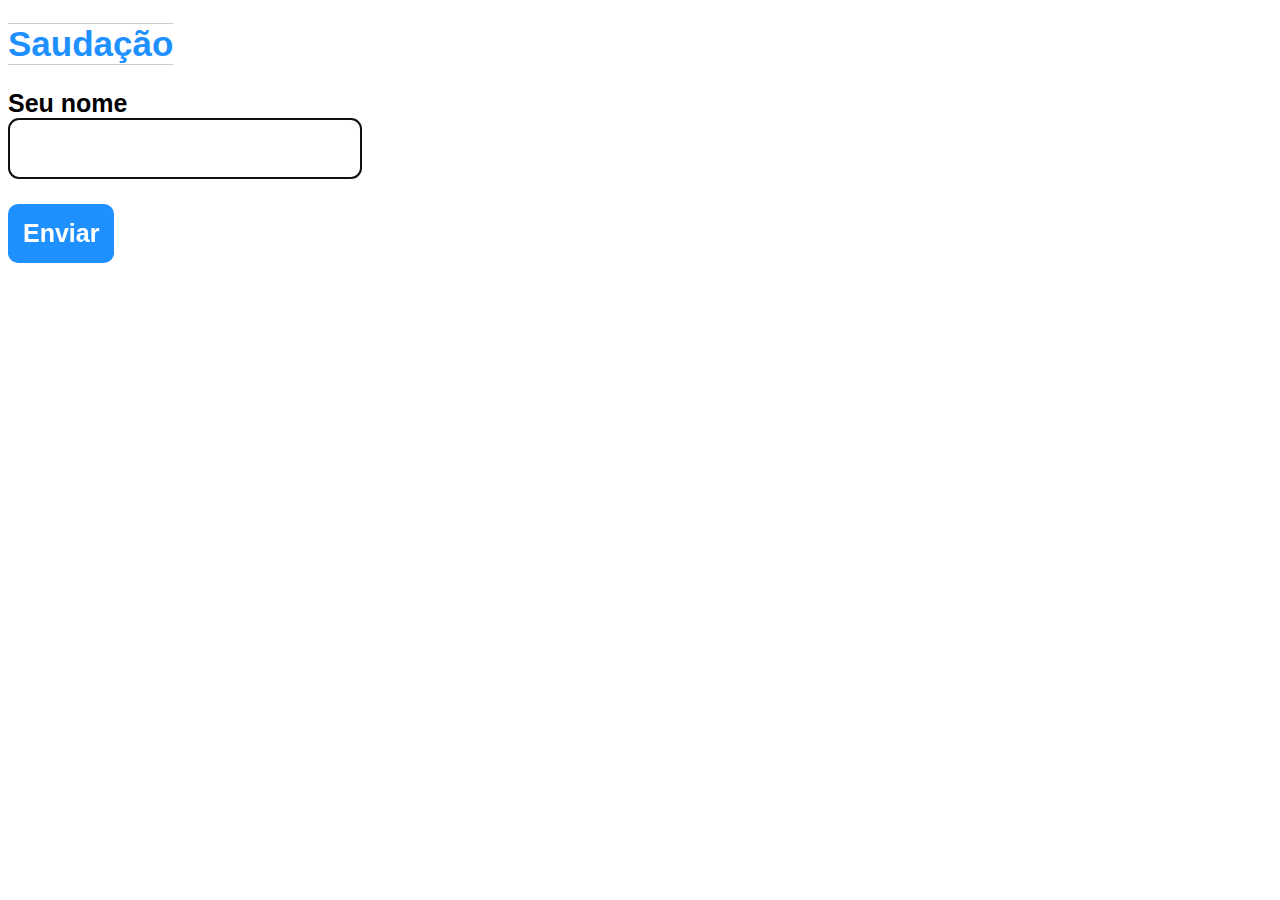
==== index.html @ b4a03ec7 "Pasta sobrino" ====
<!DOCTYPE html>

<html lang="pt-br">

<head>
	<meta charset="UTF-8">
	<title>Olá, mundo!</title>
	<link href="css/main.css" rel="stylesheet">
</head>
	
<body>

	<h1>Saudação</h1>
	
	<label for="nome">Seu nome</label>
	<input type="text" name="nome" id="nome" autofocus>	

	<button id="btnSaudar">Enviar</button>
	
	<p id="saida"></p>

</body>
	
</html>
---- css/main.css ----
@charset "utf-8";
/* CSS Document */

body, input, select, button {
	font-family: Gotham, "Helvetica Neue", Helvetica, Arial, "sans-serif";
	font-size: 25px;
}

h1 {
	font-size: 35px;
	width:fit-content;
	color: dodgerblue;
	border-top: 1px solid #ccc;
	border-bottom: 1px solid #ccc;
}

label {
	font-weight: bold;
}

#resultado {
	font-size: 30px;
	color: navy;
}

button, input {
	display: block;
	margin-bottom: 25px;
	padding: 15px;
	border: none;
}

input {
	border: 1px solid #000;
	border-radius: 10px;
}

button	{
	background-color: dodgerblue;
	font-weight: bold;
	border-radius: 10px;
	color: white;
}

button:hover {
	background-color: black;
	color: white;
	transition: 0.5s;
}

button:active {
	background-color: white;
	color: black;
}
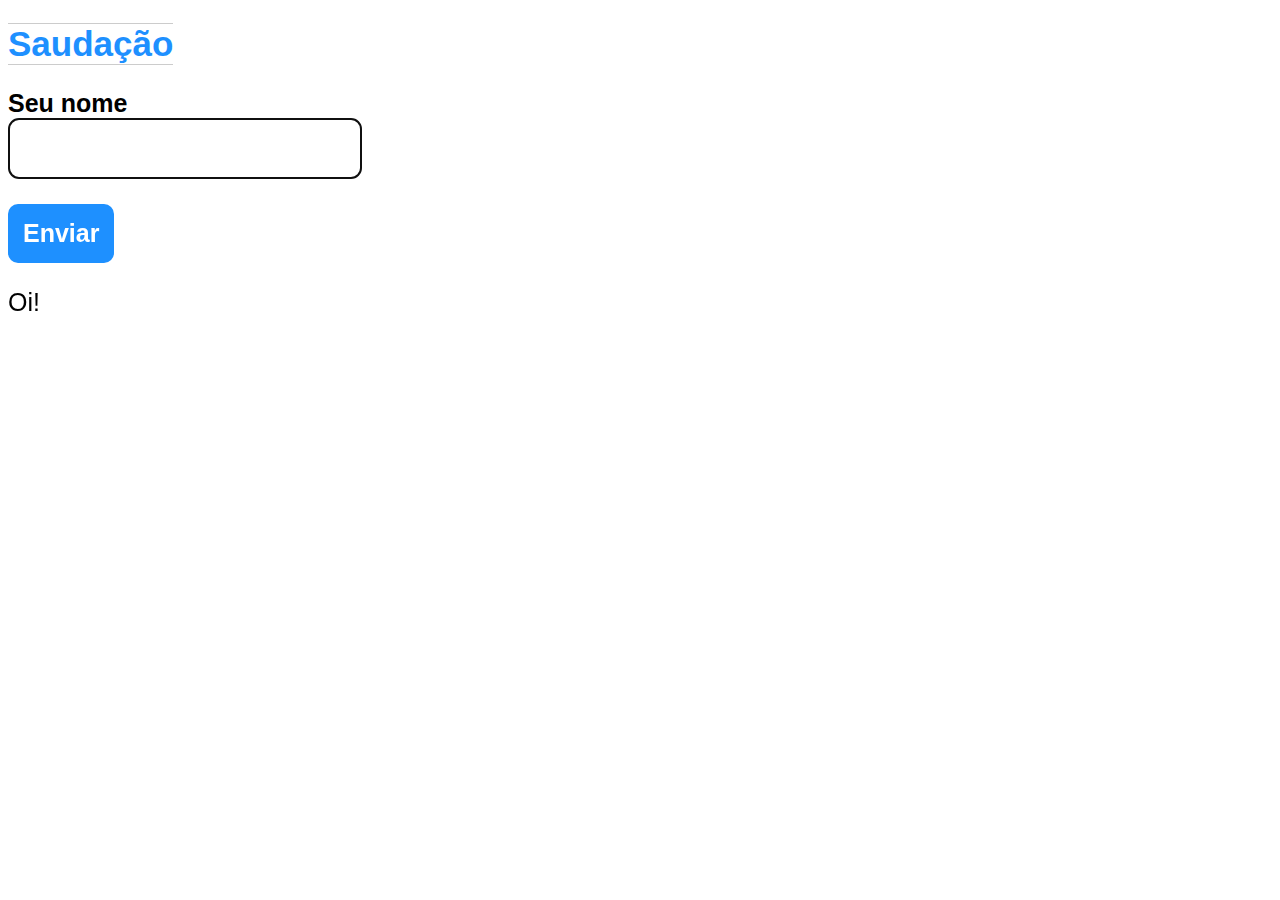
==== commit c8c5ccc0: "Atualizada" ====
--- a/index.html
+++ b/index.html
@@ -19,6 +19,7 @@
 	
 	<p id="saida"></p>
 
+	<script src="js/index.js"></script>
 </body>
 	
 </html>
